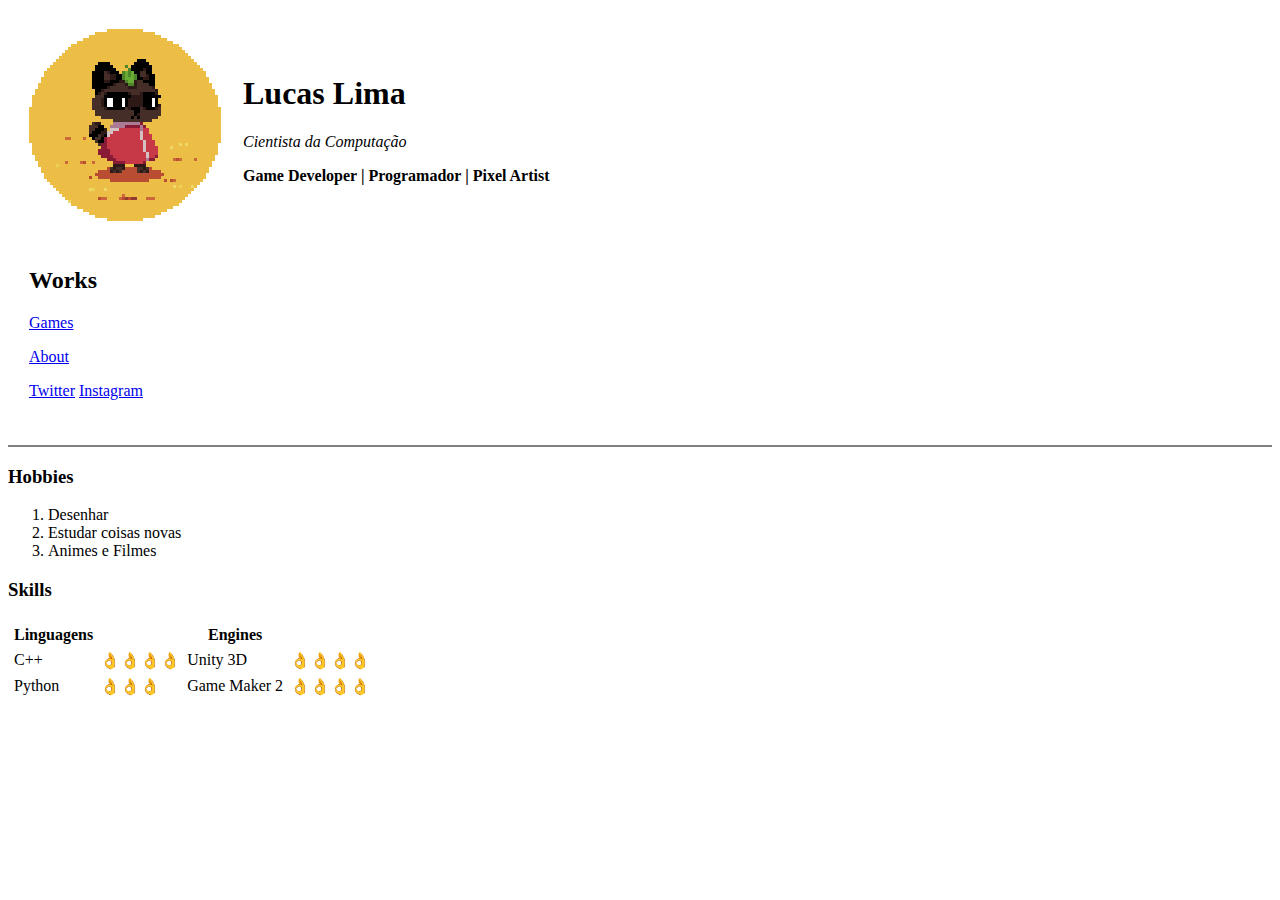
==== index.html @ 0beed3a5 "Initial files for my website" ====
<!DOCTYPE html>
<!-- https://docs.emmet.io/cheat-sheet/ para referencia -->
<html lang="" dir="ltr">

<head>
  <meta charset="utf-8"> <!-- definindo os metadados a serem rendereziados pelo navegador -->
  <title> Lucas's portifolio </title> <!-- Titulo mostrado na aba -->
</head>

<body>
  <!--Cria uma tabela -->
  <table cellspacing="20">
    <tr>
      <!--Cria uma linha -->
      <!-- td Cria coloca dos dados numa celula da linha -->
      <td><img src="Images/tanuki_idle.png" width="192" height="192" alt=" Lucas's Menu Image"></td>
      <td>
        <h1> Lucas Lima </h1>
        <p> <em>Cientista da Computação</em> </p>
        <p><strong>Game Developer | Programador | Pixel Artist </strong> </p>
      </td>
    </tr>
    <tr>
      <td>
        <p>
          <h2>Works</h2>
        </p>
        <p>
          <a href="jogos.html">Games</a>
        </p>
        <p>
          <a href="about.html">About</a>
        </p>
        <p>
          <a href="https://twitter.com/Lukisama">Twitter</a>
          <a href="https://www.instagram.com/luycaslima/">Instagram</a>
        </p>
      </td>
    </tr>
  </table>
  <hr size="2" noshade>
  <!--
    <p> gera um parágrafo
    <em> gera o texto em enfase que o torna italico
    <strong> da destaque a algum parte do texto ( negrito mas com contexto do uso)
  -->
  <h3> Hobbies </h3>
  <ol type="1">
    <!-- o tipo define qual sera o numerador da lista -->
    <li>
      Desenhar
    </li>
    <li>
      Estudar coisas novas
    </li>
    <li>
      Animes e Filmes
    </li>
  </ol>
  <h3> Skills</h3>
  <table cellspacing="5">
    <thead>
      <tr>
        <th>
          Linguagens
        </th>
        <th>

        </th>
        <th>
          Engines
        </th>
      </tr>
    </thead>

    <tbody>
      <tr>
        <td>C++</td>
        <td>👌👌👌👌</td>
        <td>Unity 3D</td>
        <td>👌👌👌👌</td>
      </tr>
      <tr>
        <td>Python</td>
        <td>👌👌👌</td>
        <td>Game Maker 2</td>
        <td>👌👌👌👌</td>
      </tr>
    </tbody>
  </table>


</body>

</html>
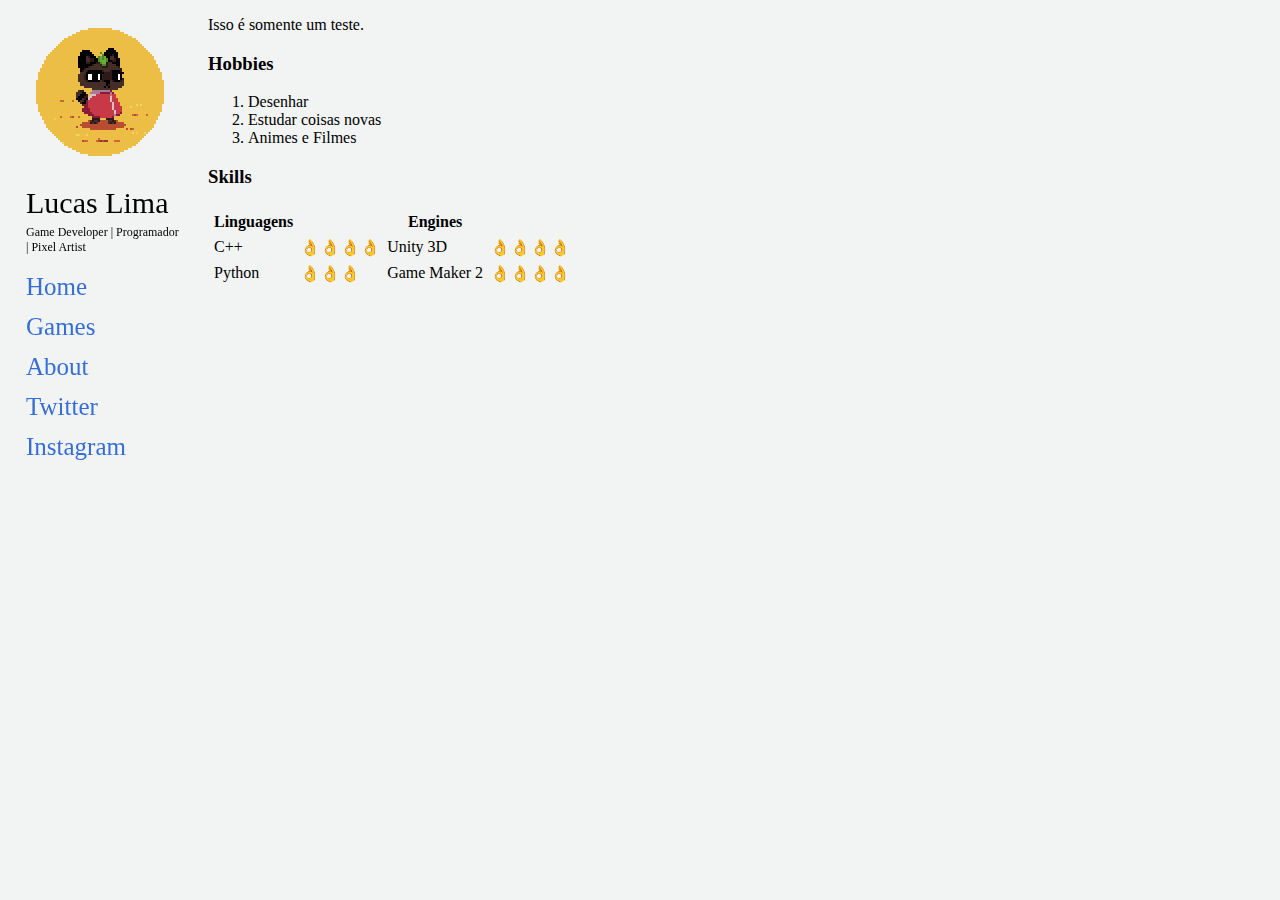
==== commit 10e25f77: "Menu inserido em todas as páginas" ====
--- a/index.html
+++ b/index.html
@@ -5,89 +5,82 @@
 <head>
   <meta charset="utf-8"> <!-- definindo os metadados a serem rendereziados pelo navegador -->
   <title> Lucas's portifolio </title> <!-- Titulo mostrado na aba -->
+  <link rel="stylesheet" href="css/styles.css">
 </head>
 
+<div class="sidenav">
+
+  <!-- TROCAR IMAGEM-->
+  <img src="Images/tanuki_idle.png" width="128" height="128" alt=" MENUS TOP IMAGE">
+  <!-- Definir o tamanho do menu baseado no tamanho do nome -->
+  <div class="Nome">
+    <p> Lucas Lima </p>
+  </div>
+  <div class="Areas">
+    <p>Game Developer | Programador | Pixel Artist</p>
+  </div>
+
+  <a href="index.html">Home</a>
+  <a href="jogos.html">Games</a>
+  <a href="about.html">About</a>
+  <!-- transformar em imagens -->
+
+  <a href="https://twitter.com/Lukisama">Twitter</a>
+  <a href="https://www.instagram.com/luycaslima/">Instagram</a>
+</div>
+
 <body>
-  <!--Cria uma tabela -->
-  <table cellspacing="20">
-    <tr>
-      <!--Cria uma linha -->
-      <!-- td Cria coloca dos dados numa celula da linha -->
-      <td><img src="Images/tanuki_idle.png" width="192" height="192" alt=" Lucas's Menu Image"></td>
-      <td>
-        <h1> Lucas Lima </h1>
-        <p> <em>Cientista da Computação</em> </p>
-        <p><strong>Game Developer | Programador | Pixel Artist </strong> </p>
-      </td>
-    </tr>
-    <tr>
-      <td>
-        <p>
-          <h2>Works</h2>
-        </p>
-        <p>
-          <a href="jogos.html">Games</a>
-        </p>
-        <p>
-          <a href="about.html">About</a>
-        </p>
-        <p>
-          <a href="https://twitter.com/Lukisama">Twitter</a>
-          <a href="https://www.instagram.com/luycaslima/">Instagram</a>
-        </p>
-      </td>
-    </tr>
-  </table>
-  <hr size="2" noshade>
-  <!--
-    <p> gera um parágrafo
-    <em> gera o texto em enfase que o torna italico
-    <strong> da destaque a algum parte do texto ( negrito mas com contexto do uso)
-  -->
-  <h3> Hobbies </h3>
-  <ol type="1">
-    <!-- o tipo define qual sera o numerador da lista -->
-    <li>
-      Desenhar
-    </li>
-    <li>
-      Estudar coisas novas
-    </li>
-    <li>
-      Animes e Filmes
-    </li>
-  </ol>
-  <h3> Skills</h3>
-  <table cellspacing="5">
-    <thead>
-      <tr>
-        <th>
-          Linguagens
-        </th>
-        <th>
+  <div class="main">
 
-        </th>
-        <th>
-          Engines
-        </th>
-      </tr>
-    </thead>
 
-    <tbody>
-      <tr>
-        <td>C++</td>
-        <td>👌👌👌👌</td>
-        <td>Unity 3D</td>
-        <td>👌👌👌👌</td>
-      </tr>
-      <tr>
-        <td>Python</td>
-        <td>👌👌👌</td>
-        <td>Game Maker 2</td>
-        <td>👌👌👌👌</td>
-      </tr>
-    </tbody>
-  </table>
+    <p>Isso é somente um teste.</p>
+
+    <h3> Hobbies </h3>
+    <ol type="1">
+      <!-- o tipo define qual sera o numerador da lista -->
+      <li>
+        Desenhar
+      </li>
+      <li>
+        Estudar coisas novas
+      </li>
+      <li>
+        Animes e Filmes
+      </li>
+    </ol>
+    <h3> Skills</h3>
+    <table cellspacing="5">
+      <thead>
+        <tr>
+          <th>
+            Linguagens
+          </th>
+          <th>
+
+          </th>
+          <th>
+            Engines
+          </th>
+        </tr>
+      </thead>
+
+      <tbody>
+        <tr>
+          <td>C++</td>
+          <td>👌👌👌👌</td>
+          <td>Unity 3D</td>
+          <td>👌👌👌👌</td>
+        </tr>
+        <tr>
+          <td>Python</td>
+          <td>👌👌👌</td>
+          <td>Game Maker 2</td>
+          <td>👌👌👌👌</td>
+        </tr>
+      </tbody>
+    </table>
+  </div>
+
 
 
 </body>
--- a/css/styles.css
+++ b/css/styles.css
@@ -0,0 +1,54 @@
+.sidenav{
+   position: fixed;
+   width: 180px;
+   z-index: 1;/* Stay on top */
+   top: 20px;
+   left: 10px;
+   /*background: #eee;*/
+   overflow-x: hidden;
+   padding: 8px 0px;
+}
+.sidenav img{
+    display: block;
+    margin-left: auto;
+    margin-right: auto;
+}
+
+.Nome{
+  display: block;
+  margin-bottom: auto;
+  padding-right: 8px;
+  padding-left: 16px;
+  font-size: 30px;
+}
+.Areas{
+  vertical-align: top;
+  font-size: 12px;
+  margin-top: -25px;
+  /*padding: 0px 8px 0px 16px;*/
+  padding-right: 8px;
+  padding-left: 16px;
+}
+
+body {
+  background-color: #f2f3f3;
+}
+
+/* Style page content */
+.main {
+  margin-left: 200px; /* Same as the width of the sidebar */
+  padding-right: 10px;
+}
+
+/* The navigation menu links */
+.sidenav a {
+  padding: 6px 8px 6px 16px;
+  text-decoration: none;
+  font-size: 25px;
+  color: #366ed8;
+  display: block;
+}
+/* When you mouse over the navigation links, change their color */
+.sidenav a:hover {
+  color: #064acb;
+}
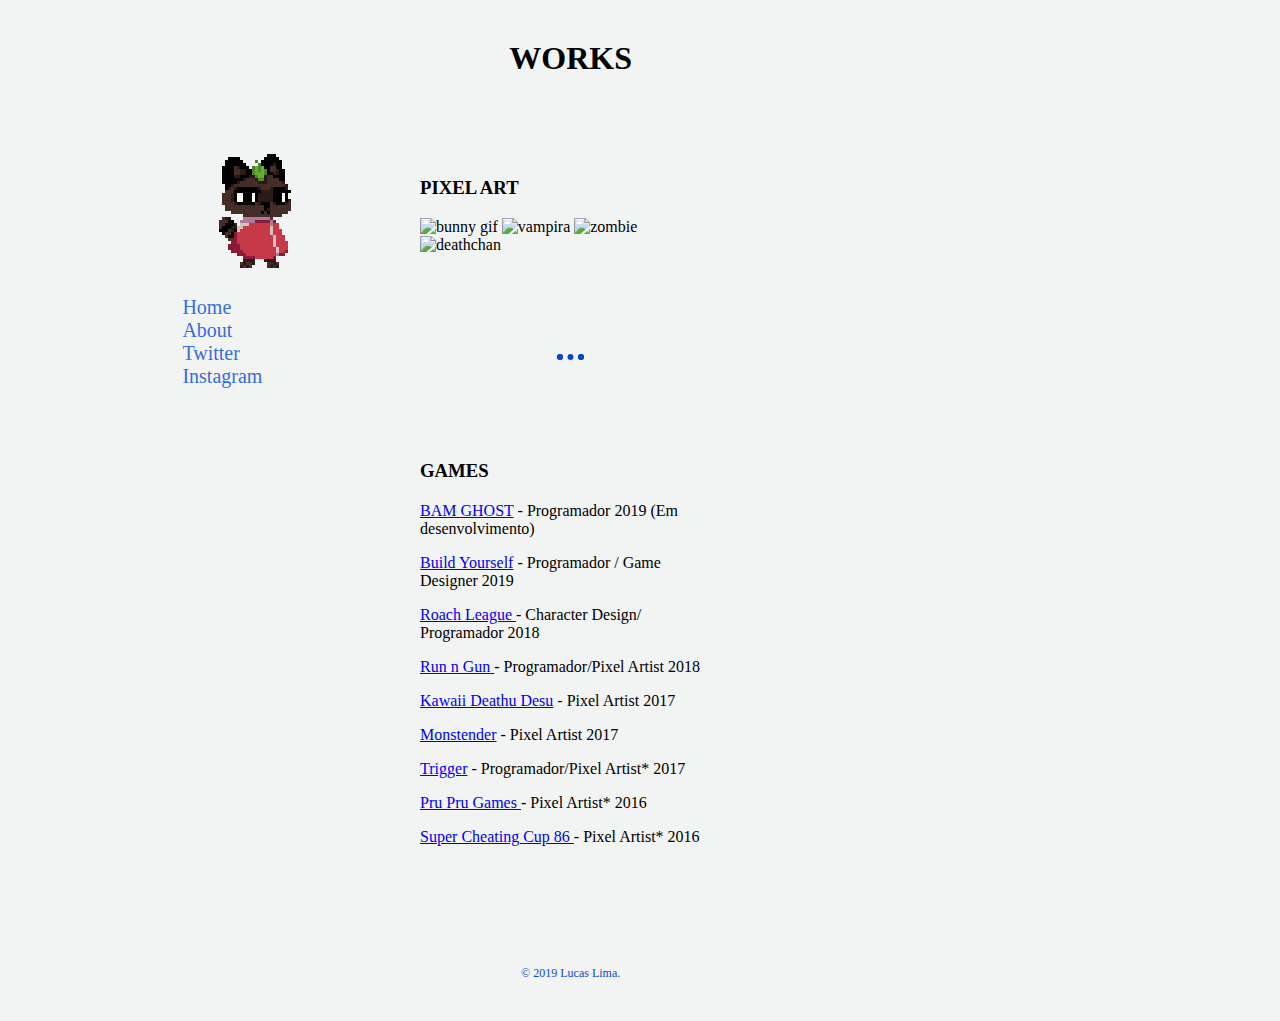
==== commit 77b408b7: "Correção do posicionamento do menu relação ao conteúdo" ====
--- a/index.html
+++ b/index.html
@@ -1,86 +1,94 @@
 <!DOCTYPE html>
 <!-- https://docs.emmet.io/cheat-sheet/ para referencia -->
-<html lang="" dir="ltr">
+<html lang="pt-br" dir="ltr">
 
 <head>
   <meta charset="utf-8"> <!-- definindo os metadados a serem rendereziados pelo navegador -->
-  <title> Lucas's portifolio </title> <!-- Titulo mostrado na aba -->
+  <meta name="viewport" content="width=device-width, initial-scale=1, shrink-to-fit=no">
+
+  <!-- Bootstrap CSS -->
+  <link rel="stylesheet" href="https://stackpath.bootstrapcdn.com/bootstrap/4.1.3/css/bootstrap.min.css" integrity="sha384-MCw98/SFnGE8fJT3GXwEOngsV7Zt27NXFoaoApmYm81iuXoPkFOJwJ8ERdknLPMO" crossorigin="anonymous">
+
+  <title> luycaslima - games </title> <!-- Titulo mostrado na aba -->
   <link rel="stylesheet" href="css/styles.css">
+
+
+
 </head>
 
-<div class="sidenav">
 
-  <!-- TROCAR IMAGEM-->
-  <img src="Images/tanuki_idle.png" width="128" height="128" alt=" MENUS TOP IMAGE">
-  <!-- Definir o tamanho do menu baseado no tamanho do nome -->
-  <div class="Nome">
-    <p> Lucas Lima </p>
-  </div>
-  <div class="Areas">
-    <p>Game Developer | Programador | Pixel Artist</p>
+<body>
+  <div class="fullbody">
+    <div class="sidenav">
+
+      <!-- TROCAR IMAGEM-->
+      <img src="Images/tanuki_idle2.png" width="144" height="144" alt=" MENUS TOP IMAGE">
+      <!-- Definir o tamanho do menu baseado no tamanho do nome -->
+
+      <div class="textmenu">
+        <a href="index.html">Home</a>
+        <!-- <a href="#">Illustration</a>
+        <a href="#">Projects</a> -->
+        <a href="about.html">About</a>
+
+        <!-- transformar em imagens -->
+        <a href="https://twitter.com/Lukisama">Twitter</a>
+        <a href="https://www.instagram.com/luycaslima/">Instagram</a>
+      </div>
+
+    </div>
+
+    <div class="main">
+      <div class="top-container">
+        <h1>WORKS</h1>
+      </div>
+      <div class="worksgrid">
+
+      </div>
+
+      <div class="middle-container">
+        <div class="pixelart">
+          <h3>PIXEL ART</h3>
+          <img src="Images/ProjectImages/bunny_idle.gif" alt="bunny gif"  width=250/>
+          <img src="Images/ProjectImages/vampira_idle.gif" alt="vampira"  width=250/>
+          <img src="Images/ProjectImages/ZombieKpop_Ataque.gif" alt="zombie"  width=250/>
+          <img src="Images/ProjectImages/deathchan_idle.gif" alt="deathchan"  width=250/>
+        </div>
+
+        <hr>
+        <div class="games">
+          <h3>GAMES</h3>
+          <div class="lista-jogos">
+            <p> <a href="#">BAM GHOST</a> - Programador 2019 (Em desenvolvimento)</p>
+            <p> <a href="https://globalgamejam.org/2019/games/build-it-yourself-irm%C3%A3os-%C3%A0-obra">Build Yourself</a> - Programador / Game Designer 2019</p>
+            <p> <a href="https://dancalds.itch.io/roachleague">Roach League </a> - Character Design/ Programador 2018</p>
+            <p> <a href="https://99lab.itch.io/runngun">Run n Gun </a> - Programador/Pixel Artist 2018</p>
+            <p> <a href="https://store.steampowered.com/app/1102880/Kawaii_Deathu_Desu/">Kawaii Deathu Desu</a> - Pixel Artist 2017</p>
+            <p> <a href="https://www.playbor.com.br/2018/01/pippin-games-equipe-destaque-2017_2/">Monstender</a> - Pixel Artist 2017</p>
+            <p> <a href="https://99lab.itch.io/trigger"> Trigger</a> - Programador/Pixel Artist* 2017</p>
+            <p> <a href="https://gamejolt.com/games/prupru-tales/180941">Pru Pru Games </a>- Pixel Artist* 2016</p>
+            <p> <a href="https://gamejolt.com/games/super-nihon-cheating-cup-86/136441">Super Cheating Cup 86 </a>- Pixel Artist* 2016</p>
+          </div>
+
+        </div>
+
+      </div>
+
+
+
+      <div class="bottom-container">
+        <p class= "copyright">© 2019 Lucas Lima.</p>
+      </div>
+    </div>
+    
   </div>
 
-  <a href="index.html">Home</a>
-  <a href="jogos.html">Games</a>
-  <a href="about.html">About</a>
-  <!-- transformar em imagens -->
 
-  <a href="https://twitter.com/Lukisama">Twitter</a>
-  <a href="https://www.instagram.com/luycaslima/">Instagram</a>
-</div>
-
-<body>
-  <div class="main">
-
-
-    <p>Isso é somente um teste.</p>
-
-    <h3> Hobbies </h3>
-    <ol type="1">
-      <!-- o tipo define qual sera o numerador da lista -->
-      <li>
-        Desenhar
-      </li>
-      <li>
-        Estudar coisas novas
-      </li>
-      <li>
-        Animes e Filmes
-      </li>
-    </ol>
-    <h3> Skills</h3>
-    <table cellspacing="5">
-      <thead>
-        <tr>
-          <th>
-            Linguagens
-          </th>
-          <th>
-
-          </th>
-          <th>
-            Engines
-          </th>
-        </tr>
-      </thead>
-
-      <tbody>
-        <tr>
-          <td>C++</td>
-          <td>👌👌👌👌</td>
-          <td>Unity 3D</td>
-          <td>👌👌👌👌</td>
-        </tr>
-        <tr>
-          <td>Python</td>
-          <td>👌👌👌</td>
-          <td>Game Maker 2</td>
-          <td>👌👌👌👌</td>
-        </tr>
-      </tbody>
-    </table>
-  </div>
-
+  <!-- JavaScript (Opcional) -->
+  <!-- jQuery primeiro, depois Popper.js, depois Bootstrap JS -->
+  <script src="https://code.jquery.com/jquery-3.3.1.slim.min.js" integrity="sha384-q8i/X+965DzO0rT7abK41JStQIAqVgRVzpbzo5smXKp4YfRvH+8abtTE1Pi6jizo" crossorigin="anonymous"></script>
+  <script src="https://cdnjs.cloudflare.com/ajax/libs/popper.js/1.14.3/umd/popper.min.js" integrity="sha384-ZMP7rVo3mIykV+2+9J3UJ46jBk0WLaUAdn689aCwoqbBJiSnjAK/l8WvCWPIPm49" crossorigin="anonymous"></script>
+  <script src="https://stackpath.bootstrapcdn.com/bootstrap/4.1.3/js/bootstrap.min.js" integrity="sha384-ChfqqxuZUCnJSK3+MXmPNIyE6ZbWh2IMqE241rYiqJxyMiZ6OW/JmZQ5stwEULTy" crossorigin="anonymous"></script>
 
 
 </body>
--- a/css/styles.css
+++ b/css/styles.css
@@ -1,12 +1,30 @@
+body {
+  background-color: #f2f3f3;
+}
+
+hr{
+  border: dotted #064acb 6px;
+  border-bottom: none;
+  width: 4%;
+  margin: 100px auto;
+
+}
+.fullbody{
+  display: flex;
+  margin: auto 10% auto 10%;
+}
+
+/*MENU*/
 .sidenav{
-   position: fixed;
-   width: 180px;
-   z-index: 1;/* Stay on top */
-   top: 20px;
-   left: 10px;
+   /* position: fixed; */
+   /* z-index: 1;/* Stay on top */
+   /* top: 10%;
+   left: 10%;
+   overflow-x: hidden; */
    /*background: #eee;*/
-   overflow-x: hidden;
-   padding: 8px 0px;
+   width: 200px;
+   margin: 112px 0;
+   padding: 16px 24px;
 }
 .sidenav img{
     display: block;
@@ -14,37 +32,11 @@
     margin-right: auto;
 }
 
-.Nome{
-  display: block;
-  margin-bottom: auto;
-  padding-right: 8px;
-  padding-left: 16px;
-  font-size: 30px;
-}
-.Areas{
-  vertical-align: top;
-  font-size: 12px;
-  margin-top: -25px;
-  /*padding: 0px 8px 0px 16px;*/
-  padding-right: 8px;
-  padding-left: 16px;
-}
-
-body {
-  background-color: #f2f3f3;
-}
-
-/* Style page content */
-.main {
-  margin-left: 200px; /* Same as the width of the sidebar */
-  padding-right: 10px;
-}
-
 /* The navigation menu links */
 .sidenav a {
-  padding: 6px 8px 6px 16px;
+  padding: 0 24px;
   text-decoration: none;
-  font-size: 25px;
+  font-size: 20px;
   color: #366ed8;
   display: block;
 }
@@ -52,3 +44,75 @@
 .sidenav a:hover {
   color: #064acb;
 }
+.textmenu{
+  padding-top: 16px;
+}
+
+
+
+/* Style page content */
+.main {
+  /* margin-left: 200px; /* Same as the width of the sidebar */
+  /* padding-right: 10px; */
+  /* margin: auto 10% auto 20%; */
+}
+
+/* CONTEUDO MAIN*/
+.top-container{
+  margin: 32px 0;
+  text-align: center;
+}
+.middle-container{
+  margin: 100px 0;
+}
+.introbox{
+  margin: 100px auto 200px auto;
+  width:80%;
+  text-align:  left;
+}
+
+
+.pixelart{
+
+  margin: 100px auto 100px auto;
+  width:80%;
+  text-align:  left;
+
+}
+.lista-jogos{
+  margin: 20px auto 100px auto;
+
+  text-align: left;
+}
+.games{
+
+  margin: 100px auto 100px auto;
+  width:80%;
+  text-align:  left;
+
+}
+.skills{
+  margin: 100px auto 100px auto;
+  width:80%;
+  text-align:  left;
+}
+
+.copyright{
+  color: #064acb;
+  font-size: 0.75rem;
+  padding: 20px 0;
+}
+
+.bottom-container{
+  padding: 0 20px;
+  /* margin: auto 10% auto 30%;
+  position: absolute; */
+  text-align: center;
+}
+
+/* Imagem do ABOUT */
+.profile-img{
+  border-radius: 50%;
+  float: right;
+  margin-left: 30px;
+}
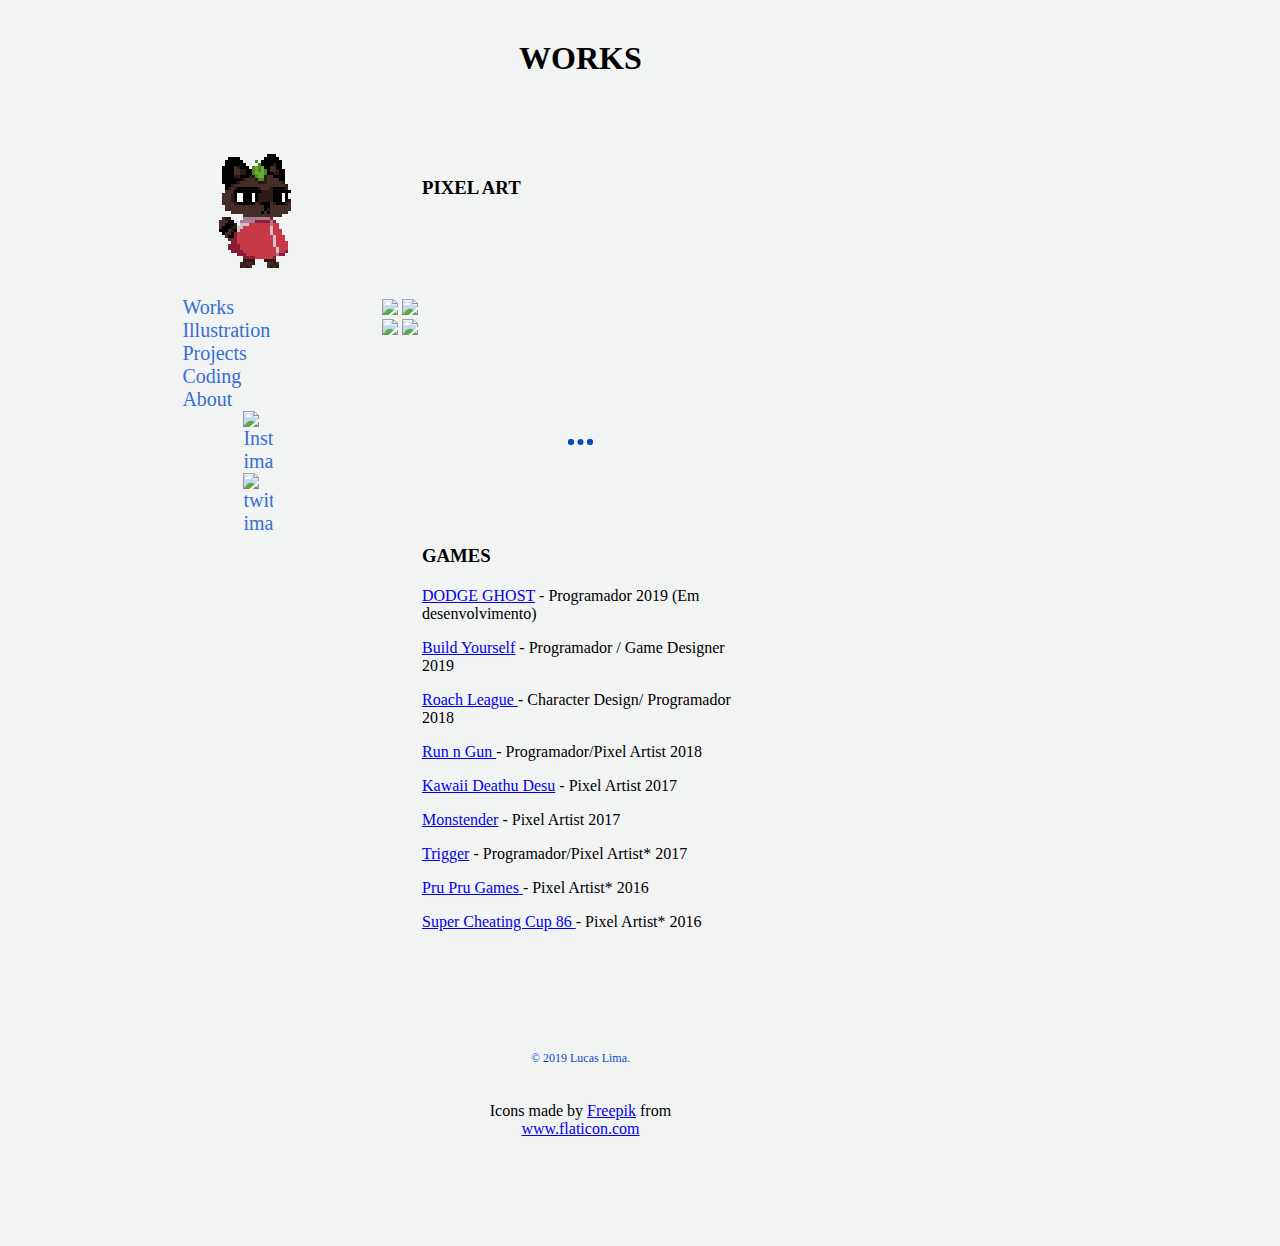
==== commit 514aa98a: "Correção no alinhamento do titulo de pixel art com games" ====
--- a/index.html
+++ b/index.html
@@ -9,7 +9,8 @@
   <!-- Bootstrap CSS -->
   <link rel="stylesheet" href="https://stackpath.bootstrapcdn.com/bootstrap/4.1.3/css/bootstrap.min.css" integrity="sha384-MCw98/SFnGE8fJT3GXwEOngsV7Zt27NXFoaoApmYm81iuXoPkFOJwJ8ERdknLPMO" crossorigin="anonymous">
 
-  <title> luycaslima - games </title> <!-- Titulo mostrado na aba -->
+  <title> luycaslima - portifolio </title> <!-- Titulo mostrado na aba -->
+  <link rel="icon" href="Images/tanuki_idle.png">
   <link rel="stylesheet" href="css/styles.css">
 
 
@@ -26,14 +27,18 @@
       <!-- Definir o tamanho do menu baseado no tamanho do nome -->
 
       <div class="textmenu">
-        <a href="index.html">Home</a>
-        <!-- <a href="#">Illustration</a>
-        <a href="#">Projects</a> -->
+        <a href="index.html">Works</a>
+        <a href="#">Illustration</a>
+        <a href="#">Projects</a>
+        <a href="#">Coding</a>
         <a href="about.html">About</a>
 
         <!-- transformar em imagens -->
-        <a href="https://twitter.com/Lukisama">Twitter</a>
-        <a href="https://www.instagram.com/luycaslima/">Instagram</a>
+        <div class="SocialMedia">
+          <a href="https://www.instagram.com/luycaslima/"><img src="Images/SocialMedia/instagram.svg" class="instagram" alt="Instagram image" width=30/ ></a>
+          <a href="https://twitter.com/Lukisama"> <img src="Images/SocialMedia/twitter.svg" class="twitter" alt="twitter image" width=30/ > </a>
+        </div>
+
       </div>
 
     </div>
@@ -42,45 +47,88 @@
       <div class="top-container">
         <h1>WORKS</h1>
       </div>
-      <div class="worksgrid">
 
+    <div class="middle-container">
+
+      <!-- Para alinhar junto com os jogos -->
+      <div class="games">
+        <h3>PIXEL ART</h3>
       </div>
 
-      <div class="middle-container">
-        <div class="pixelart">
-          <h3>PIXEL ART</h3>
-          <img src="Images/ProjectImages/bunny_idle.gif" alt="bunny gif"  width=250/>
-          <img src="Images/ProjectImages/vampira_idle.gif" alt="vampira"  width=250/>
-          <img src="Images/ProjectImages/ZombieKpop_Ataque.gif" alt="zombie"  width=250/>
-          <img src="Images/ProjectImages/deathchan_idle.gif" alt="deathchan"  width=250/>
-        </div>
+      <!-- GRADE DE PROJETOS FEITOS -->
+        <div class="container-fluid">
+            <div class="d-flex flex-row flex-wrap justify-content-center">
 
-        <hr>
-        <div class="games">
-          <h3>GAMES</h3>
-          <div class="lista-jogos">
-            <p> <a href="#">BAM GHOST</a> - Programador 2019 (Em desenvolvimento)</p>
-            <p> <a href="https://globalgamejam.org/2019/games/build-it-yourself-irm%C3%A3os-%C3%A0-obra">Build Yourself</a> - Programador / Game Designer 2019</p>
-            <p> <a href="https://dancalds.itch.io/roachleague">Roach League </a> - Character Design/ Programador 2018</p>
-            <p> <a href="https://99lab.itch.io/runngun">Run n Gun </a> - Programador/Pixel Artist 2018</p>
-            <p> <a href="https://store.steampowered.com/app/1102880/Kawaii_Deathu_Desu/">Kawaii Deathu Desu</a> - Pixel Artist 2017</p>
-            <p> <a href="https://www.playbor.com.br/2018/01/pippin-games-equipe-destaque-2017_2/">Monstender</a> - Pixel Artist 2017</p>
-            <p> <a href="https://99lab.itch.io/trigger"> Trigger</a> - Programador/Pixel Artist* 2017</p>
-            <p> <a href="https://gamejolt.com/games/prupru-tales/180941">Pru Pru Games </a>- Pixel Artist* 2016</p>
-            <p> <a href="https://gamejolt.com/games/super-nihon-cheating-cup-86/136441">Super Cheating Cup 86 </a>- Pixel Artist* 2016</p>
-          </div>
+                <div class="d-flex flex-column">
+                    <img src="Images/ProjectImages/vampira_idle.gif" class="img-fluid">
 
-        </div>
+                    <img src="Images/ProjectImages/ZombieKpop_Ataque.gif" class="img-fluid scale">
+                </div>
 
+                <div class="d-flex flex-column">
+                    <img src="Images/ProjectImages/deathchan_idle.gif" class="img-fluid">
+
+                    <img src="Images/ProjectImages/bunny_idle.gif" class="img-fluid scale">
+                </div>
+
+                <!-- Outra coluna de imagens -->
+
+                <!-- <div class="d-flex flex-column">
+                  <img src="Images/ProjectImages/deathchan_idle.gif" class="img-fluid">
+
+                  <img src="Images/ProjectImages/bunny_idle.gif" class="img-fluid scale">
+
+                </div> -->
+
+                <div class="games">
+                  <hr>
+                  <h3>GAMES</h3>
+                  <div class="lista-jogos">
+                    <p> <a href="https://www.youtube.com/watch?v=WpZKgemqFGU">DODGE GHOST</a> - Programador 2019 (Em desenvolvimento)</p>
+                    <p> <a href="https://globalgamejam.org/2019/games/build-it-yourself-irm%C3%A3os-%C3%A0-obra">Build Yourself</a> - Programador / Game Designer 2019</p>
+                    <p> <a href="https://dancalds.itch.io/roachleague">Roach League </a> - Character Design/ Programador 2018</p>
+                    <p> <a href="https://99lab.itch.io/runngun">Run n Gun </a> - Programador/Pixel Artist 2018</p>
+                    <p> <a href="https://store.steampowered.com/app/1102880/Kawaii_Deathu_Desu/">Kawaii Deathu Desu</a> - Pixel Artist 2017</p>
+                    <p> <a href="https://www.playbor.com.br/2018/01/pippin-games-equipe-destaque-2017_2/">Monstender</a> - Pixel Artist 2017</p>
+                    <p> <a href="https://99lab.itch.io/trigger"> Trigger</a> - Programador/Pixel Artist* 2017</p>
+                    <p> <a href="https://gamejolt.com/games/prupru-tales/180941">Pru Pru Games </a>- Pixel Artist* 2016</p>
+                    <p> <a href="https://gamejolt.com/games/super-nihon-cheating-cup-86/136441">Super Cheating Cup 86 </a>- Pixel Artist* 2016</p>
+                  </div>
+
+                  <div class="bottom-container">
+                    <p class= "copyright">© 2019 Lucas Lima.</p>
+                    <p class= "icons">Icons made by <a href="https://www.flaticon.com/authors/freepik" title="Freepik">Freepik</a> from <a href="https://www.flaticon.com/"         title="Flaticon">www.flaticon.com</a></p>
+                  </div>
+                </div>
+
+            </div>
+
+         </div>
       </div>
 
+    <!-- TESTE DE IMAGEM COMO BOTAO E INDO DE CINZA PRA COR -->
+<!--
+        <div class="pixelart">
+
+          <h3>PIXEL ART</h3>
+          <div class="container">
+            <img src="Images/ProjectImages/bunny_idle.gif" alt="bunny gif"  width=250/>
+            <div class="overlay">
+              <div class="overlay-text">
+                <a href="#" class= "button">Teste</a>
+              </div>
+            </div>
+          </div>
+        </div> -->
+
+    </div>
 
 
+<!--
       <div class="bottom-container">
         <p class= "copyright">© 2019 Lucas Lima.</p>
-      </div>
-    </div>
-    
+        <p class= "icons">Icons made by <a href="https://www.flaticon.com/authors/freepik" title="Freepik">Freepik</a> from <a href="https://www.flaticon.com/"         title="Flaticon">www.flaticon.com</a></p>
+      </div> -->
   </div>
 
 
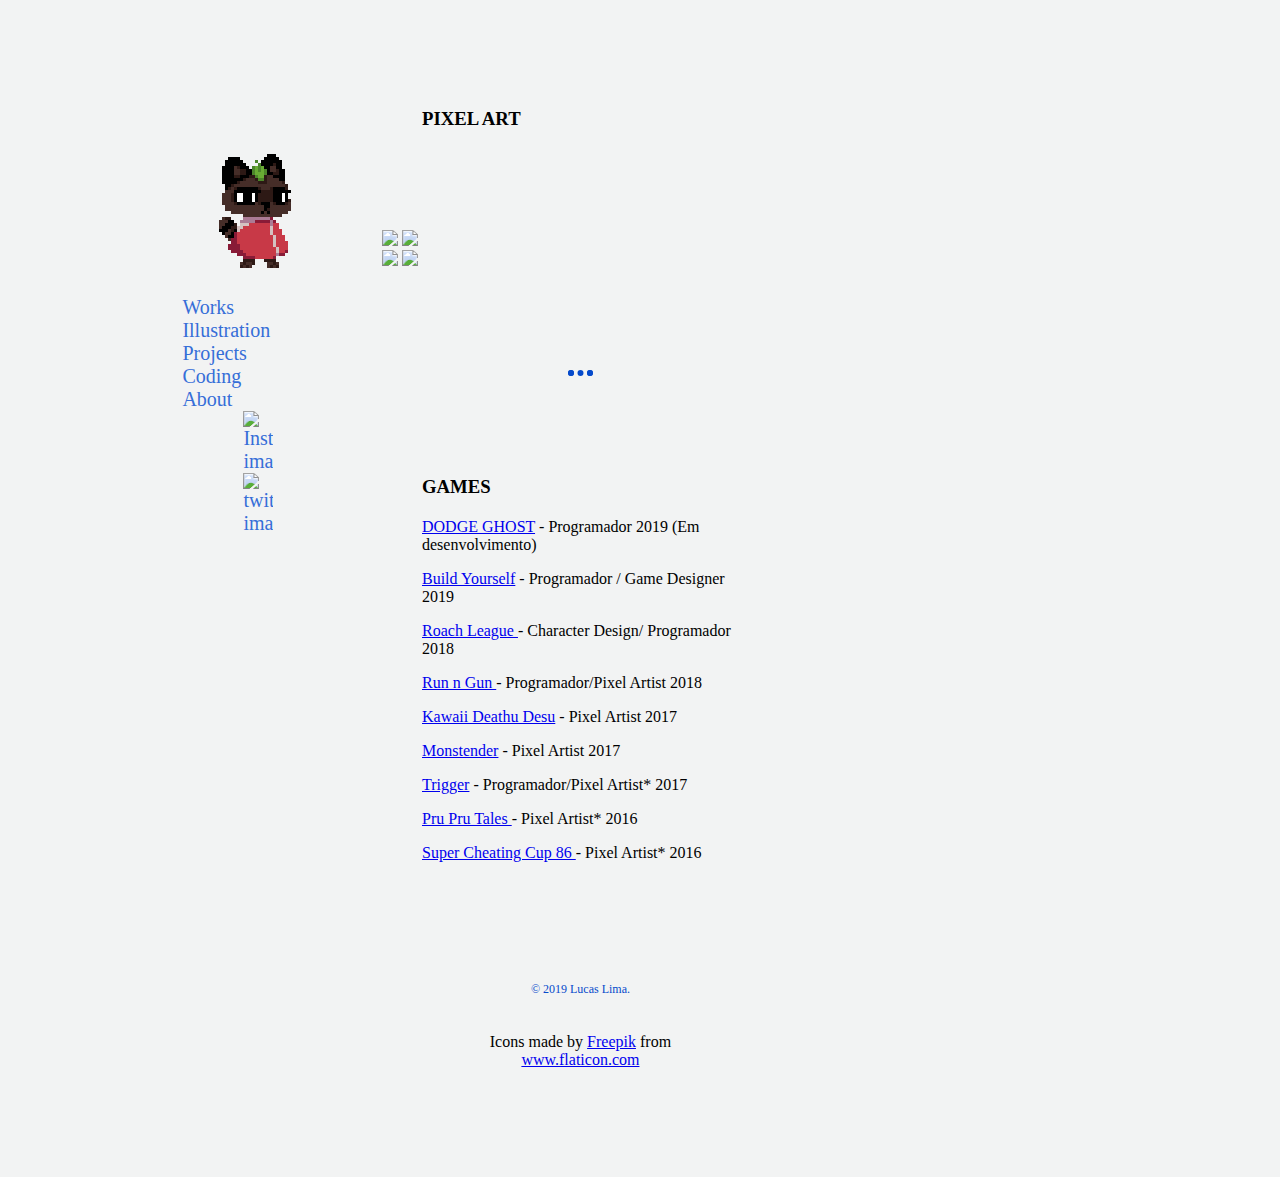
==== commit f099b5a2: "Correção do nome pru pru tales" ====
--- a/index.html
+++ b/index.html
@@ -44,9 +44,10 @@
     </div>
 
     <div class="main">
-      <div class="top-container">
+
+      <!-- <div class="top-container">
         <h1>WORKS</h1>
-      </div>
+      </div> -->
 
     <div class="middle-container">
 
@@ -91,13 +92,13 @@
                     <p> <a href="https://store.steampowered.com/app/1102880/Kawaii_Deathu_Desu/">Kawaii Deathu Desu</a> - Pixel Artist 2017</p>
                     <p> <a href="https://www.playbor.com.br/2018/01/pippin-games-equipe-destaque-2017_2/">Monstender</a> - Pixel Artist 2017</p>
                     <p> <a href="https://99lab.itch.io/trigger"> Trigger</a> - Programador/Pixel Artist* 2017</p>
-                    <p> <a href="https://gamejolt.com/games/prupru-tales/180941">Pru Pru Games </a>- Pixel Artist* 2016</p>
+                    <p> <a href="https://gamejolt.com/games/prupru-tales/180941">Pru Pru Tales </a>- Pixel Artist* 2016</p>
                     <p> <a href="https://gamejolt.com/games/super-nihon-cheating-cup-86/136441">Super Cheating Cup 86 </a>- Pixel Artist* 2016</p>
                   </div>
 
                   <div class="bottom-container">
                     <p class= "copyright">© 2019 Lucas Lima.</p>
-                    <p class= "icons">Icons made by <a href="https://www.flaticon.com/authors/freepik" title="Freepik">Freepik</a> from <a href="https://www.flaticon.com/"         title="Flaticon">www.flaticon.com</a></p>
+                    <p class= "icons">Icons made by <a href="https://www.flaticon.com/authors/freepik" title="Freepik">Freepik</a> from <a href="https://www.flaticon.com/" title="Flaticon">www.flaticon.com</a></p>
                   </div>
                 </div>
 
